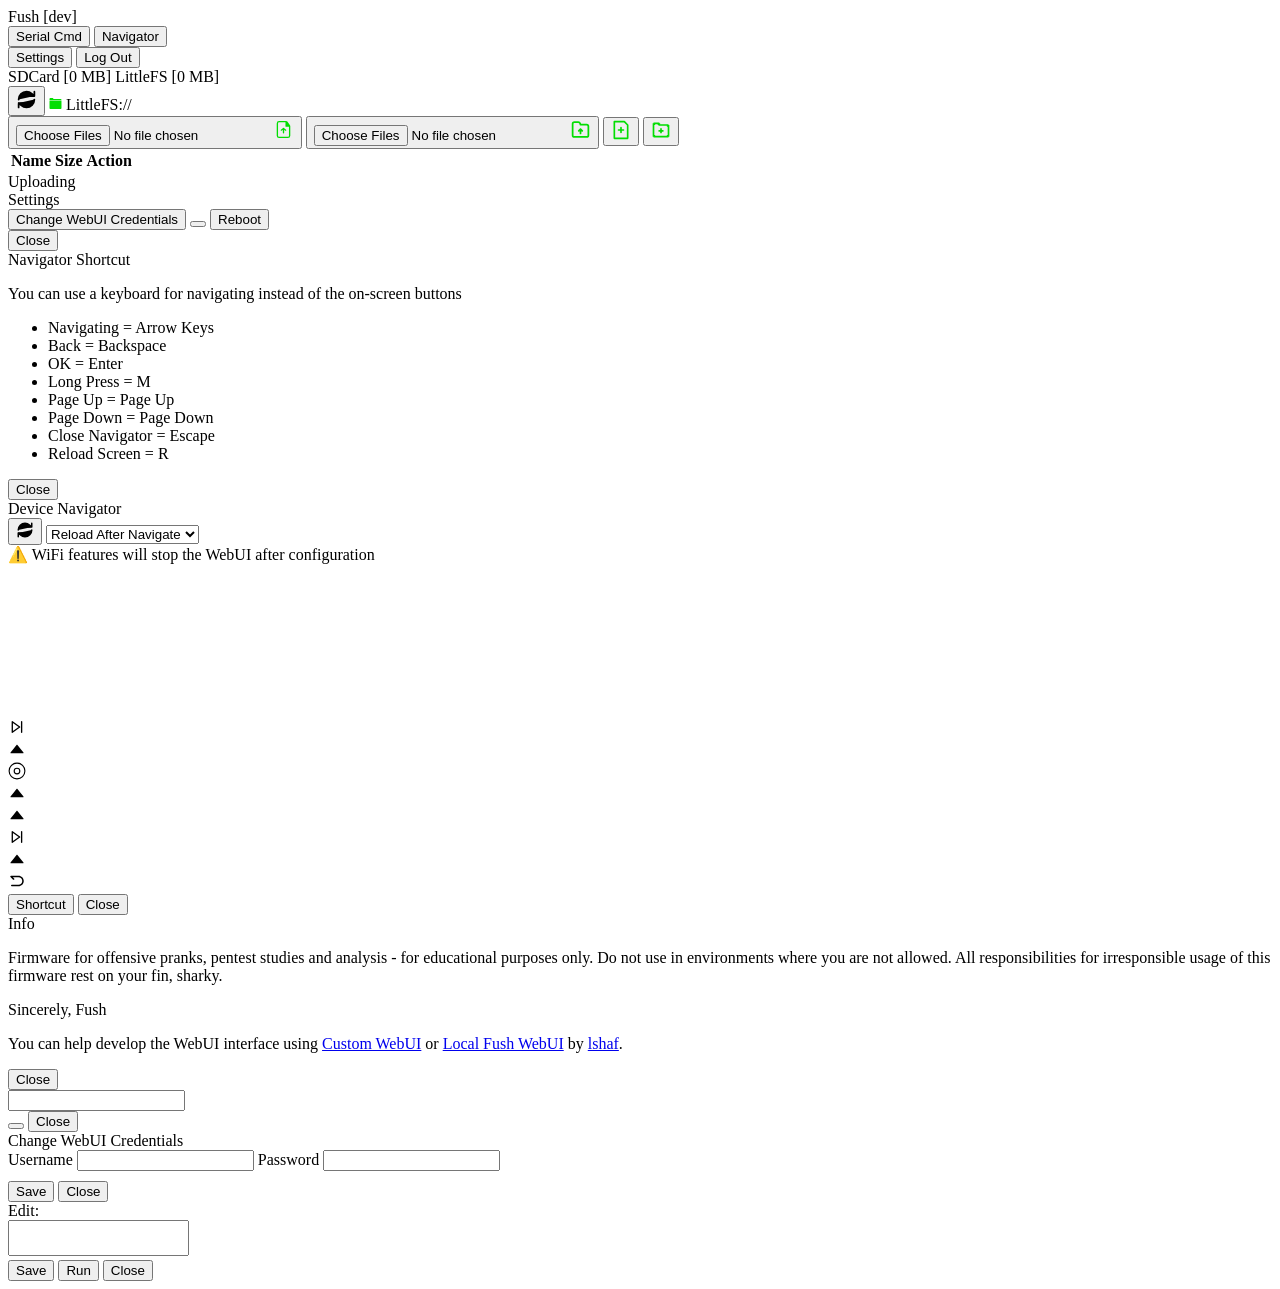
==== embedded_resources/web_interface/index.html @ 65e9629b "Update index.html" ====
<!doctype html>
<html lang="en">
  <head>
    <meta charset="UTF-8" />
    <meta name="viewport" content="width=device-width, initial-scale=1.0" />
    <title>Fush</title>
    <link rel="stylesheet" href="/index.css" />
    <link rel="stylesheet" href="/theme.css" />
  </head>

  <body>
    <div class="container">
      <div class="header">
        <div class="title" onclick="Dialog.show('info')">
          Fush [<span class="bruce-version">dev</span>]
        </div>
        <div class="left-part">
          <button class="btn-action act-oinput" data-action="serial">
            Serial Cmd
          </button>
          <button class="btn-action act-navigation" onclick="openNavigator()">
            Navigator
          </button>
        </div>
        <div class="right-part">
          <button class="btn-action" onclick="Dialog.show('settings')">
            Settings
          </button>
          <button class="btn-action" onclick="window.location.href = '/logout'">
            Log Out
          </button>
        </div>
      </div>
      <div class="free-space">
        <span
          class="btn-action act-browse block-space free-sd"
          data-path="/"
          data-drive="SD"
        >
          SDCard [<span>0 MB</span>]
        </span>
        <span
          class="btn-action act-browse block-space free-fs"
          data-path="/"
          data-drive="LittleFS"
        >
          LittleFS [<span>0 MB</span>]
        </span>
      </div>
      <div class="action-content">
        <span class="breadcrumb">
          <button
            class="icon-action"
            id="refresh-folder"
            title="Refresh folder"
            onclick="fetchFiles(currentDrive, currentPath)"
          >
            <svg
              xmlns="http://www.w3.org/2000/svg"
              width="21"
              height="21"
              viewBox="0 0 24 24"
            >
              <path
                d="M21 12C21 16.9706 16.9706 21 12 21C9.69494 21 7.59227 20.1334 6 18.7083L3 16M3 12C3 7.02944 7.02944 3 12 3C14.3051 3 16.4077 3.86656 18 5.29168L21 8M3 21V16M3 16H8M21 3V8M21 8H16"
                stroke="currentColor"
                stroke-width="2"
                stroke-linecap="round"
                stroke-linejoin="round"
              />
            </svg>
          </button>
          <svg
            xmlns="http://www.w3.org/2000/svg"
            x="0px"
            y="0px"
            width="13"
            height="13"
            viewBox="0,0,256,256"
          >
            <g
              fill="#02de02"
              fill-rule="nonzero"
              stroke="none"
              stroke-width="1"
              stroke-linecap="butt"
              stroke-linejoin="miter"
              stroke-miterlimit="10"
              stroke-dasharray=""
              stroke-dashoffset="0"
              font-family="none"
              font-weight="none"
              font-size="none"
              text-anchor="none"
              style="mix-blend-mode: normal"
            >
              <g transform="scale(5.12,5.12)">
                <path
                  d="M5,4c-1.654,0 -3,1.346 -3,3v6h1h44h1v-2c0,-1.654 -1.346,-3 -3,-3l-26.95508,0.00586c-0.279,-0.101 -0.85602,-1.01967 -1.16602,-1.51367c-0.767,-1.224 -1.56191,-2.49219 -2.87891,-2.49219zM3,15c-0.552,0 -1,0.448 -1,1v27c0,1.657 1.343,3 3,3h40c1.657,0 3,-1.343 3,-3v-27c0,-0.552 -0.448,-1 -1,-1z"
                ></path>
              </g>
            </g>
          </svg>
          <span class="current-path">LittleFS://</span>
        </span>
        <div class="body-actions">
          <button class="icon-action ml-10">
            <input
              type="file"
              class="inp-uploader"
              title="Upload files to current folder"
              multiple
            />
            <svg
              xmlns="http://www.w3.org/2000/svg"
              width="21"
              height="21"
              viewBox="0 0 24 24"
            >
              <path
                fill="#02de02"
                fill-rule="evenodd"
                d="M4.25 5A2.75 2.75 0 0 1 7 2.25h7.987a1.75 1.75 0 0 1 1.421.73l3.014 4.197c.213.298.328.655.328 1.02V19A2.75 2.75 0 0 1 17 21.75H7A2.75 2.75 0 0 1 4.25 19V5ZM7 3.75c-.69 0-1.25.56-1.25 1.25v14c0 .69.56 1.25 1.25 1.25h10c.69 0 1.25-.56 1.25-1.25V8.897H15a.75.75 0 0 1-.75-.75V3.75H7Z"
                clip-rule="evenodd"
              />
              <path
                fill="#02de02"
                d="M15.086 13.219a.75.75 0 0 1-1.055.117l-1.28-1.026v3.44a.75.75 0 0 1-1.5 0v-3.44l-1.282 1.026a.75.75 0 0 1-.937-1.172l2.497-1.998a.747.747 0 0 1 .465-.166h.008c.18 0 .344.064.473.17l2.494 1.994a.75.75 0 0 1 .117 1.055Z"
              />
            </svg>
          </button>
          <button class="icon-action">
            <input
              type="file"
              class="inp-uploader"
              title="Upload folder to current folder"
              webkitdirectory
              directory
              multiple
            />
            <svg
              xmlns="http://www.w3.org/2000/svg"
              width="21"
              height="21"
              viewBox="0 0 24 24"
            >
              <path
                fill="#02de02"
                d="M12.71 10.79a1 1 0 0 0-.33-.21a1 1 0 0 0-.76 0a1 1 0 0 0-.33.21l-2 2a1 1 0 0 0 1.42 1.42l.29-.3v2.59a1 1 0 0 0 2 0v-2.59l.29.3a1 1 0 0 0 1.42 0a1 1 0 0 0 0-1.42ZM19 5.5h-6.28l-.32-1a3 3 0 0 0-2.84-2H5a3 3 0 0 0-3 3v13a3 3 0 0 0 3 3h14a3 3 0 0 0 3-3v-10a3 3 0 0 0-3-3Zm1 13a1 1 0 0 1-1 1H5a1 1 0 0 1-1-1v-13a1 1 0 0 1 1-1h4.56a1 1 0 0 1 .95.68l.54 1.64a1 1 0 0 0 .95.68h7a1 1 0 0 1 1 1Z"
              />
            </svg>
          </button>
          <button
            class="icon-action act-oinput ml-10"
            data-action="createFile"
            title="Create new file"
          >
            <svg
              width="20"
              height="20"
              viewBox="0 0 24 24"
              xmlns="http://www.w3.org/2000/svg"
            >
              <g
                id="SVGRepo_iconCarrier"
                fill="#02de02"
                fill-rule="nonzero"
                stroke="none"
                stroke-width="1"
              >
                <path
                  d="M4,23H20a1,1,0,0,0,1-1V6a1,1,0,0,0-.293-.707l-4-4A1,1,0,0,0,16,1H4A1,1,0,0,0,3,2V22A1,1,0,0,0,4,23ZM5,3H15.586L19,6.414V21H5Zm11,9a1,1,0,0,1-1,1H13v2a1,1,0,0,1-2,0V13H9a1,1,0,0,1,0-2h2V9a1,1,0,0,1,2,0v2h2A1,1,0,0,1,16,12Z"
                ></path>
              </g>
            </svg>
          </button>
          <button
            class="icon-action act-oinput"
            data-action="createFolder"
            title="Create new folder"
          >
            <svg
              height="20"
              width="20"
              version="1.1"
              id="Layer_1"
              xmlns="http://www.w3.org/2000/svg"
              xmlns:xlink="http://www.w3.org/1999/xlink"
              viewBox="0 0 24 24"
              xml:space="preserve"
            >
              <g fill="#02de02" stroke-width="1" id="SVGRepo_iconCarrier">
                <polygon
                  points="13,12 13,10 11,10 11,12 9,12 9,14 11,14 11,16 13,16 13,14 15,14 15,12 "
                ></polygon>
                <path
                  d="M21,6V5H11V4h-1V3H3v1H2v16h1v1h18v-1h1V6H21z M20,18h-1v1H5v-1H4V6h1V5h3v1h1v1h10v1h1V18z"
                ></path>
              </g>
            </svg>
          </button>
        </div>
      </div>
      <div class="content">
        <table class="table explorer">
          <thead>
            <tr>
              <th class="col-name">Name</th>
              <th class="col-size">Size</th>
              <th class="col-action">Action</th>
            </tr>
          </thead>
          <tbody></tbody>
        </table>
      </div>
    </div>
    <template id="t">
      <table>
        <tr class="path-row">
          <td colspan="3">..</td>
        </tr>
        <tr class="file-row">
          <td class="col-name"></td>
          <td class="col-size"></td>
          <td class="col-action">
            <button class="icon-action act-play" title="Run this file">
              <svg
                version="1.1"
                id="Layer_1"
                xmlns="http://www.w3.org/2000/svg"
                xmlns:xlink="http://www.w3.org/1999/xlink"
                viewBox="0 0 153.6 153.6"
                width="20"
                height="20"
                style="enable-background: new 0 0 153.6 153.6"
                xml:space="preserve"
              >
                <path
                  d="M48.3,126.3V49.1c0-4.7,5.4-7.4,9.1-4.5l49.3,37.4c2.9,2.2,3,6.6,0.1,9l-49.3,39.8C53.8,133.7,48.3,131.1,48.3,126.3z"
                  fill="#02de02"
                ></path>
              </svg>
            </button>
            <a class="icon-action act-download" title="Download">
              <svg
                xmlns="http://www.w3.org/2000/svg"
                viewBox="0 0 24 24"
                fill="none"
                stroke="#02de02"
                stroke-width="2"
                stroke-linecap="round"
                stroke-linejoin="round"
              >
                <path d="M21 15v4a2 2 0 0 1-2 2H5a2 2 0 0 1-2-2v-4"></path>
                <polyline points="7 10 12 15 17 10"></polyline>
                <line x1="12" y1="15" x2="12" y2="3"></line>
              </svg>
            </a>
            <button
              class="icon-action act-oinput act-rename"
              data-action=""
              title="Rename"
            >
              <svg
                version="1.0"
                xmlns="http://www.w3.org/2000/svg"
                width="20"
                height="20"
                viewBox="0 0 48.000000 48.000000"
                preserveAspectRatio="xMidYMid meet"
              >
                <g
                  transform="translate(0.000000,48.000000) scale(0.100000,-0.100000)"
                  fill="#02de02"
                  stroke="none"
                >
                  <path
                    d="M240 421 c0 -5 9 -13 20 -16 19 -6 20 -15 20 -141 l0 -134 -93 0 c-59 0 -97 4 -105 12 -17 17 -16 182 1 196 7 6 44 12 82 14 94 4 89 22 -7 26 -110 4 -118 -6 -118 -138 0 -136 4 -140 140 -140 93 0 100 -1 100 -20 0 -13 -7 -20 -20 -20 -11 0 -20 -4 -20 -9 0 -18 60 -28 94 -15 23 9 20 24 -4 24 -19 0 -20 7 -20 145 l0 145 33 0 c50 0 57 -14 57 -110 0 -89 -8 -110 -42 -110 -10 0 -18 -7 -18 -15 0 -22 46 -19 70 5 17 17 20 33 20 120 0 118 -12 140 -80 140 -42 0 -54 14 -20 25 38 12 20 25 -35 25 -30 0 -55 -4 -55 -9z"
                  />
                </g>
              </svg>
            </button>
            <button class="icon-action act-delete" title="Delete">
              <svg
                xmlns="http://www.w3.org/2000/svg"
                x="0px"
                y="0px"
                width="20"
                height="20"
                viewBox="0,0,256,256"
              >
                <g
                  fill="#02de02"
                  fill-rule="nonzero"
                  stroke="none"
                  stroke-width="1"
                  stroke-linecap="butt"
                  stroke-linejoin="miter"
                  stroke-miterlimit="10"
                  stroke-dasharray=""
                  stroke-dashoffset="0"
                  font-family="none"
                  font-weight="none"
                  font-size="none"
                  text-anchor="none"
                  style="mix-blend-mode: normal"
                >
                  <g transform="scale(10.66667,10.66667)">
                    <path
                      d="M10,2l-1,1h-5v2h16v-2h-5l-1,-1zM5,7v15h14v-15zM8,9h2v11h-2zM14,9h2v11h-2z"
                    ></path>
                  </g>
                </g>
              </svg>
            </button>
          </td>
        </tr>
      </table>
      <div class="upload-loading">
        <span class="upload-name"></span>
        <div class="bar"></div>
      </div>
    </template>
    <div class="dialog-background hidden">
      <div class="dialog upload hidden">
        <div class="dialog-head">Uploading</div>
        <div class="dialog-body"></div>
      </div>
      <div class="dialog settings hidden">
        <div class="dialog-head">Settings</div>
        <div class="dialog-body">
          <button
            class="btn-action act-cred"
            onclick="Dialog.show('credential')"
          >
            Change WebUI Credentials
          </button>
          <button class="btn-action act-hide-show-navigating"></button>
          <button class="btn-action act-reboot">Reboot</button>
        </div>
        <div class="dialog-footer">
          <button class="btn-action act-dialog-close act-escape">Close</button>
        </div>
      </div>
      <div class="dialog navigator-shortcut hidden">
        <div class="dialog-head">Navigator Shortcut</div>
        <div class="dialog-body">
          <p>
            You can use a keyboard for navigating instead of the on-screen
            buttons
          </p>
          <ul>
            <li>Navigating = Arrow Keys</li>
            <li>Back = Backspace</li>
            <li>OK = Enter</li>
            <li>Long Press = M</li>
            <li>Page Up = Page Up</li>
            <li>Page Down = Page Down</li>
            <li>Close Navigator = Escape</li>
            <li>Reload Screen = R</li>
          </ul>
        </div>
        <div class="dialog-footer">
          <button
            class="btn-action act-escape"
            onclick="Dialog.show('navigator')"
          >
            Close
          </button>
        </div>
      </div>
      <div class="dialog navigator hidden">
        <div class="dialog-head">
          <span>Device Navigator</span>
          <div>
            <button id="force-reload" class="btn-action">
              <svg
                xmlns="http://www.w3.org/2000/svg"
                width="18"
                height="18"
                viewBox="0 0 24 24"
              >
                <path
                  d="M21 12C21 16.9706 16.9706 21 12 21C9.69494 21 7.59227 20.1334 6 18.7083L3 16M3 12C3 7.02944 7.02944 3 12 3C14.3051 3 16.4077 3.86656 18 5.29168L21 8M3 21V16M3 16H8M21 3V8M21 8H16"
                  stroke="currentColor"
                  stroke-width="2"
                  stroke-linecap="round"
                  stroke-linejoin="round"
                />
              </svg>
            </button>
            <select id="navigator-auto-reload">
              <option value="0">Reload After Navigate</option>
              <option value="1000">Auto Reload: 1s</option>
              <option value="2000">Auto Reload: 2s</option>
              <option value="5000">Auto Reload: 5s</option>
              <option value="10000">Auto Reload: 10s</option>
            </select>
          </div>
        </div>
        <div class="dialog-body">
          <div id="wifi-warning" class="navigator-warning hidden">
            ⚠️ WiFi features will stop the WebUI after configuration
          </div>
          <canvas id="navigator-screen"></canvas>
          <div class="navigator-canvas">
            <div class="p-up">
              <div
                class="nav nav-page-up"
                data-direction="NextPage"
                title="Next Page"
              >
                <svg
                  xmlns="http://www.w3.org/2000/svg"
                  width="18"
                  height="18"
                  viewBox="0 0 24 24"
                  fill="none"
                >
                  <path
                    d="M15.5 12L5.72222 19.1111L5.72222 4.88889L15.5 12Z"
                    stroke="currentColor"
                    stroke-width="1.77778"
                    stroke-linecap="round"
                    stroke-linejoin="round"
                  />
                  <line
                    x1="18.1667"
                    y1="4.88889"
                    x2="18.1667"
                    y2="19.1111"
                    stroke="currentColor"
                    stroke-width="1.77778"
                    stroke-linecap="round"
                    stroke-linejoin="round"
                  />
                </svg>
              </div>
              <div class="nav nav-up" data-direction="Up" title="Up">
                <svg
                  xmlns="http://www.w3.org/2000/svg"
                  width="18"
                  height="18"
                  viewBox="0 0 52 52"
                >
                  <path
                    fill="currentColor"
                    d="M43.7,38H8.3c-1,0-1.7-1.3-0.9-2.2l17.3-21.2c0.6-0.8,1.9-0.8,2.5,0l17.5,21.2C45.4,36.7,44.8,38,43.7,38z"
                  />
                </svg>
              </div>
              <div
                class="nav nav-menu"
                data-direction="Menu"
                title="Long Press"
              >
                <svg
                  xmlns="http://www.w3.org/2000/svg"
                  width="18"
                  height="18"
                  viewBox="0 0 256 256"
                >
                  <circle
                    stroke="currentColor"
                    style="
                      fill: none;
                      stroke-width: 16;
                      stroke-linecap: round;
                      stroke-linejoin: round;
                      stroke-miterlimit: 4;
                      stroke-dasharray: none;
                      stroke-opacity: 1;
                    "
                    id="path822"
                    cx="128"
                    cy="128"
                    r="40"
                  />
                  <circle
                    stroke="currentColor"
                    style="
                      fill: none;
                      stroke-width: 16;
                      stroke-linecap: round;
                      stroke-linejoin: round;
                      stroke-miterlimit: 4;
                      stroke-dasharray: none;
                      stroke-opacity: 1;
                    "
                    id="path823"
                    cx="128"
                    cy="128"
                    r="112"
                  />
                </svg>
              </div>
            </div>
            <div class="p-mid">
              <div class="nav nav-left" data-direction="Prev" title="Left">
                <svg
                  xmlns="http://www.w3.org/2000/svg"
                  width="18"
                  height="18"
                  viewBox="0 0 52 52"
                >
                  <path
                    fill="currentColor"
                    d="M43.7,38H8.3c-1,0-1.7-1.3-0.9-2.2l17.3-21.2c0.6-0.8,1.9-0.8,2.5,0l17.5,21.2C45.4,36.7,44.8,38,43.7,38z"
                  />
                </svg>
              </div>
              <div
                class="nav nav-ok"
                data-direction="Sel"
                title="Select/OK"
              ></div>
              <div class="nav nav-right" data-direction="Next" title="Right">
                <svg
                  xmlns="http://www.w3.org/2000/svg"
                  width="18"
                  height="18"
                  viewBox="0 0 52 52"
                >
                  <path
                    fill="currentColor"
                    d="M43.7,38H8.3c-1,0-1.7-1.3-0.9-2.2l17.3-21.2c0.6-0.8,1.9-0.8,2.5,0l17.5,21.2C45.4,36.7,44.8,38,43.7,38z"
                  />
                </svg>
              </div>
            </div>
            <div class="p-bot">
              <div
                class="nav nav-page-down"
                data-direction="PrevPage"
                title="Previous Page"
              >
                <svg
                  xmlns="http://www.w3.org/2000/svg"
                  width="18"
                  height="18"
                  viewBox="0 0 24 24"
                  fill="none"
                >
                  <path
                    d="M15.5 12L5.72222 19.1111L5.72222 4.88889L15.5 12Z"
                    stroke="currentColor"
                    stroke-width="1.77778"
                    stroke-linecap="round"
                    stroke-linejoin="round"
                  />
                  <line
                    x1="18.1667"
                    y1="4.88889"
                    x2="18.1667"
                    y2="19.1111"
                    stroke="currentColor"
                    stroke-width="1.77778"
                    stroke-linecap="round"
                    stroke-linejoin="round"
                  />
                </svg>
              </div>
              <div class="nav nav-down" data-direction="Down" title="Down">
                <svg
                  xmlns="http://www.w3.org/2000/svg"
                  width="18"
                  height="18"
                  viewBox="0 0 52 52"
                >
                  <path
                    fill="currentColor"
                    d="M43.7,38H8.3c-1,0-1.7-1.3-0.9-2.2l17.3-21.2c0.6-0.8,1.9-0.8,2.5,0l17.5,21.2C45.4,36.7,44.8,38,43.7,38z"
                  />
                </svg>
              </div>
              <div class="nav" data-direction="Esc" title="Back">
                <svg
                  xmlns="http://www.w3.org/2000/svg"
                  xmlns:xlink="http://www.w3.org/1999/xlink"
                  width="18"
                  height="18"
                  viewBox="0 0 24 24"
                  version="1.1"
                >
                  <path
                    d="M3.07615,5.61732 C3.23093,5.24364 3.59557,5 4.00003,5 L13.9999996,5 C17.866,5 20.9999996,8.13401 20.9999996,12 C20.9999996,15.866 17.866,19 13.9999996,19 L5.00003,19 C4.44774,19 4.00003,18.5523 4.00003,18 C4.00003,17.4477 4.44774,17 5.00003,17 L13.9999996,17 C16.7615,17 18.9999996,14.7614 18.9999996,12 C18.9999996,9.23858 16.7615,7 13.9999996,7 L6.41424,7 L8.20714,8.79289 C8.59766,9.18342 8.59766,9.81658 8.20714,10.2071 C7.81661,10.5976 7.18345,10.5976 6.79292,10.2071 L3.29292,6.70711 C3.00692,6.42111 2.92137,5.99099 3.07615,5.61732 Z"
                    fill="currentColor"
                  ></path>
                </svg>
              </div>
            </div>
          </div>
        </div>
        <div class="dialog-footer">
          <button
            class="btn-action"
            onclick="Dialog.show('navigator-shortcut')"
          >
            Shortcut
          </button>
          <button class="btn-action act-dialog-close act-escape">Close</button>
        </div>
      </div>
      <div class="dialog info hidden">
        <div class="dialog-head">Info</div>
        <div class="dialog-body">
          <p>
            Firmware for offensive pranks, pentest studies and analysis - for
            educational purposes only. Do not use in environments where you are
            not allowed. All responsibilities for irresponsible usage of this
            firmware rest on your fin, sharky.
          </p>
          <p>Sincerely, Fush</p>
          <p>
            You can help develop the WebUI interface using
            <a
              href="https://github.com/pr3y/Bruce/wiki/Files#customizing-the-webui"
              target="_blank"
              >Custom&nbsp;WebUI</a
            >
            or
            <a
              href="https://github.com/lshaf/bruce-web-interface"
              target="_blank"
              >Local Fush WebUI</a
            >
            by <a href="https://github.com/lshaf" target="_blank">lshaf</a>.
          </p>
        </div>
        <div class="dialog-footer">
          <button class="btn-action act-dialog-close act-escape">Close</button>
        </div>
      </div>
      <div class="dialog oinput hidden">
        <div class="dialog-head">
          <span class="oinput-title"></span>
          <span class="oinput-text"></span>
        </div>
        <div class="dialog-body">
          <label for="oinput-input" class="oinput-label"></label>
          <input type="text" id="oinput-input" class="oinput-text-submit" />
        </div>
        <div class="dialog-footer">
          <button class="btn-action btn-default act-save-oinput-file"></button>
          <button class="btn-action act-dialog-close act-escape">Close</button>
        </div>
      </div>
      <div class="dialog credential hidden">
        <div class="dialog-head">Change WebUI Credentials</div>
        <div class="dialog-body">
          <label for="cred-username" class="oinput-label">Username</label>
          <input
            type="text"
            id="cred-username"
            class="oinput-text-submit"
            style="margin-bottom: 10px"
          />
          <label for="cred-password" class="oinput-label">Password</label>
          <input type="text" id="cred-password" class="oinput-text-submit" />
        </div>
        <div class="dialog-footer">
          <button class="btn-action btn-default act-save-credential">
            Save
          </button>
          <button
            class="btn-action act-escape"
            onclick="Dialog.show('settings')"
          >
            Close
          </button>
        </div>
      </div>
      <div class="dialog editor hidden">
        <div class="dialog-head">
          Edit: <span class="editor-file-name"></span>
        </div>
        <div class="dialog-body">
          <div class="editor-container">
            <div class="line-numbers"></div>
            <textarea class="file-content" style="resize: none"></textarea>
          </div>
        </div>
        <div class="dialog-footer">
          <button class="btn-action act-save-edit-file" title="CTRL + S">
            Save
          </button>
          <button class="btn-action act-run-edit-file" title="ALT + ENTER">
            Run
          </button>
          <button class="btn-action act-dialog-close act-escape">Close</button>
        </div>
      </div>
    </div>
    <div class="loading-area hidden">
      <div class="text"></div>
    </div>
    <div class="upload-area hidden"></div>
    <script src="/index.js"></script>
  </body>
</html>
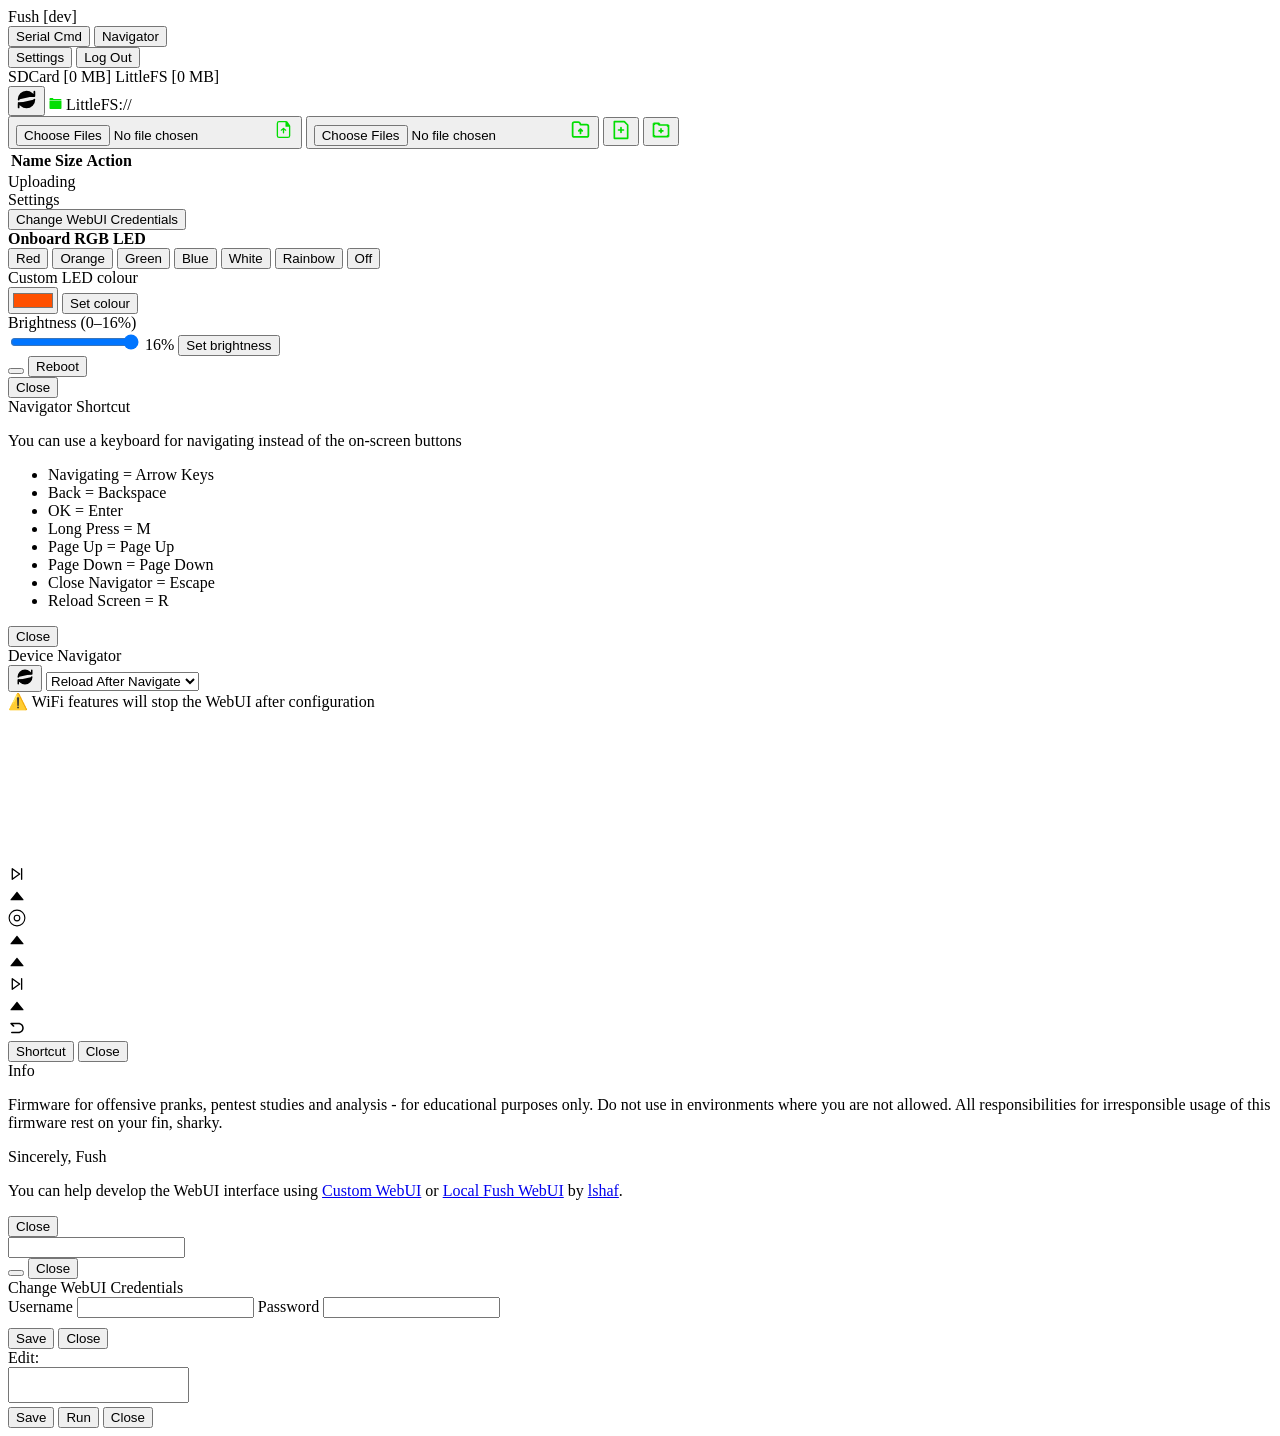
==== commit 5cbab834: "Update index.html" ====
--- a/embedded_resources/web_interface/index.html
+++ b/embedded_resources/web_interface/index.html
@@ -335,6 +335,31 @@
           >
             Change WebUI Credentials
           </button>
+          <section class="fush-led-controls hidden" aria-label="Fush RGB LED controls">
+            <strong>Onboard RGB LED</strong>
+            <div class="fush-led-presets">
+              <button class="btn-action" onclick="setFushLed('red')">Red</button>
+              <button class="btn-action" onclick="setFushLed('orange')">Orange</button>
+              <button class="btn-action" onclick="setFushLed('green')">Green</button>
+              <button class="btn-action" onclick="setFushLed('blue')">Blue</button>
+              <button class="btn-action" onclick="setFushLed('white')">White</button>
+              <button class="btn-action" onclick="setFushLed('rainbow')">Rainbow</button>
+              <button class="btn-action" onclick="setFushLed('off')">Off</button>
+            </div>
+            <label for="fush-led-picker">Custom LED colour</label>
+            <div class="fush-led-row">
+              <input id="fush-led-picker" type="color" value="#ff5000" />
+              <button class="btn-action" onclick="applyFushLedColor()">Set colour</button>
+            </div>
+            <label for="fush-led-brightness">Brightness (0–16%)</label>
+            <div class="fush-led-row">
+              <input id="fush-led-brightness" type="range" min="0" max="16" value="16"
+                     oninput="document.getElementById('fush-led-brightness-value').textContent = this.value + '%'" />
+              <span id="fush-led-brightness-value">16%</span>
+              <button class="btn-action" onclick="applyFushLedBrightness()">Set brightness</button>
+            </div>
+            <small id="fush-led-status" role="status" aria-live="polite"></small>
+          </section>
           <button class="btn-action act-hide-show-navigating"></button>
           <button class="btn-action act-reboot">Reboot</button>
         </div>
